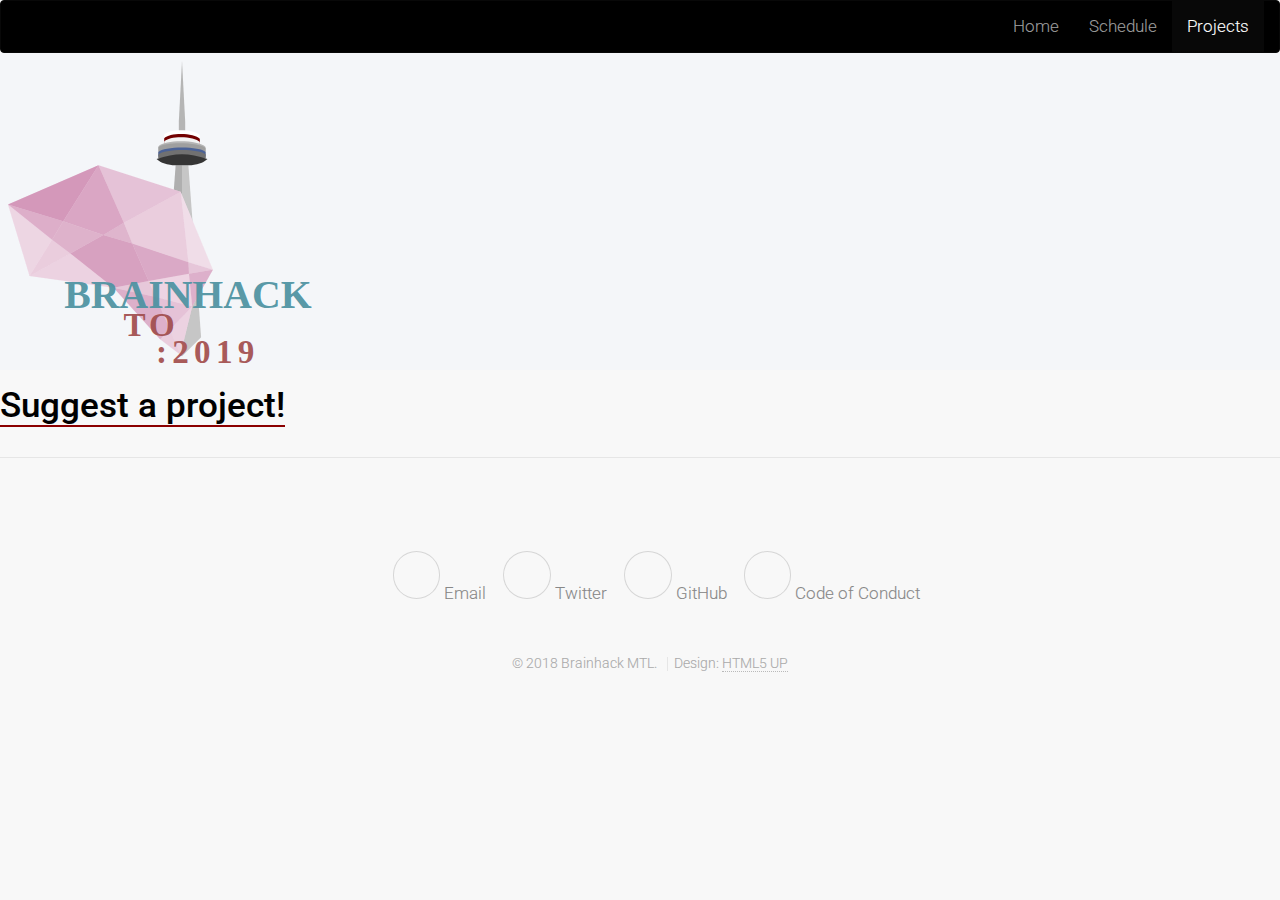
==== projects.html @ 972c3faa "final header update (hopefully)" ====
<!DOCTYPE html>
<html lang="en">

<head>
	<title>TO Brainhack Global 2019 &ndash; Projects</title>
	<meta charset="utf-8" />
	<meta name="viewport" content="width=device-width, initial-scale=1" />
	<link rel="stylesheet" href="https://maxcdn.bootstrapcdn.com/bootstrap/3.3.7/css/bootstrap.min.css"
		integrity="sha384-BVYiiSIFeK1dGmJRAkycuHAHRg32OmUcww7on3RYdg4Va+PmSTsz/K68vbdEjh4u" crossorigin="anonymous">
	<link rel="stylesheet" href="assets/css/main.css" />
	<link rel="stylesheet" href="assets/css/projects.css">
</head>

<body>

	<!-- Navbar -->
	<nav class="navbar navbar-inverse">
		<div class="container-fluid">
			<div class="navbar-header">
				<button type="button" class="navbar-toggle" data-toggle="collapse" data-target="#myNavbar">
					<span class="icon-bar"></span>
					<span class="icon-bar"></span>
					<span class="icon-bar"></span>
				</button>
			</div>
			<div class="collapse navbar-collapse" id="myNavbar">
				<ul class="nav navbar-nav navbar-right">
					<li><a href="index.html">Home</a></li>
					<li><a href="schedule.html">Schedule</a></li>
					<li class="active"><a href="#">Projects</a></li>
				</ul>
			</div>
		</div>
	</nav>

	<!-- Header -->
	<div class="prj-header">
		<div><img class="logo" src="./images/chip_retro_2.svg" alt="retro-brain-logo"></div>
	</div>
	<div id="prj-link">
		<h2 class="sug-prj-h2"><a class="sug-prj" href="https://elizabethdupre.typeform.com/to/Sf1yJB" data-mode="popup" data-hide-headers=true data-hide-footer=true target="_blank">Suggest a project!</a> <script> (function() { var qs,js,q,s,d=document, gi=d.getElementById, ce=d.createElement, gt=d.getElementsByTagName, id="typef_orm_share", b="https://embed.typeform.com/"; if(!gi.call(d,id)){ js=ce.call(d,"script"); js.id=id; js.src=b+"embed.js"; q=gt.call(d,"script")[0]; q.parentNode.insertBefore(js,q) } })() </script></h2>
	</div>

	<div class="container">
		<div class="row">
			<div id="projects"></div>
		</div>
	</div>

	<!-- Footer -->
	<section id="footer">
		<ul class="icons">
			<li><a href="mailto:erin.w.dickie@gmail.com" target="_blank" class="icon fa-envelope"><span
						class="label">Email</span></a> Email</li>
			<li><a href="https://twitter.com/brainhackorg" target="_blank" class="icon fa-twitter"><span
						class="label">Twitter</span></a> Twitter</li>
			<li><a href="https://github.com/CAMH-SCWG/to-brainhack-2018" target="_blank" class="icon fa-github"><span
						class="label">GitHub</span></a> GitHub</li>
			<li><a href="http://www.brainhack.org/code-of-conduct.html" target="_blank" class="icon fa-child"><span
						class="label">Code of Conduct</span></a> Code of Conduct</li>
		</ul>
		<div class="copyright">
			<ul class="menu">
				<li>&copy; 2018 Brainhack MTL.</li>
				<li>Design: <a href="http://html5up.net">HTML5 UP</a></li>
			</ul>
		</div>
	</section>

	<!-- Scripts -->
	<script src="assets/js/jquery.min.js"></script>
	<script src="assets/js/jquery.scrolly.min.js"></script>
	<script src="assets/js/skel.min.js"></script>
	<script src="assets/js/util.js"></script>
	<script src="assets/js/main.js"></script>
	<script src="assets/js/projects.js"></script>
	<script src="https://maxcdn.bootstrapcdn.com/bootstrap/3.3.7/js/bootstrap.min.js"></script>

</body>

</html>
---- assets/css/main.css ----
@import url("font-awesome.min.css");
@import url("https://fonts.googleapis.com/css?family=Roboto:100,100italic,300,300italic,400,400italic");

/*
	Tessellate by HTML5 UP
	html5up.net | @ajlkn
	Free for personal and commercial use under the CCA 3.0 license (html5up.net/license)
*/

/* Reset */

	html, body, div, span, applet, object, iframe, h1, h2, h3, h4, h5, h6, p, blockquote, pre, a, abbr, acronym, address, big, cite, code, del, dfn, em, img, ins, kbd, q, s, samp, small, strike, strong, sub, sup, tt, var, b, u, i, center, dl, dt, dd, ol, ul, li, fieldset, form, label, legend, table, caption, tbody, tfoot, thead, tr, th, td, article, aside, canvas, details, embed, figure, figcaption, footer, header, hgroup, menu, nav, output, ruby, section, summary, time, mark, audio, video {
		margin: 0;
		padding: 0;
		border: 0;
		font-size: 100%;
		font: inherit;
		vertical-align: baseline;
	}

	article, aside, details, figcaption, figure, footer, header, hgroup, menu, nav, section {
		display: block;
	}

	body {
		line-height: 1;
	}

	ol, ul {
		list-style: none;
		margin-top: 25px;
		margin-bottom: 25px;
	}

	li {
		text-align: left;
		list-style: none;
	}

	blockquote, q {
		quotes: none;
	}

	blockquote:before, blockquote:after, q:before, q:after {
		content: '';
		content: none;
	}

	table {
		border-collapse: collapse;
		border-spacing: 0;
	}

	body {
		-webkit-text-size-adjust: none;
	}

	th {
	border-bottom: 10px solid white;
	}

	.navbar {
		margin-bottom: 0;
		background-color: #000
	}

/* Box Model */

	*, *:before, *:after {
		-moz-box-sizing: border-box;
		-webkit-box-sizing: border-box;
		box-sizing: border-box;
	}

/* Containers */

	.container {
		margin-left: auto;
		margin-right: auto;
	}

	.container.\31 25\25 {
		width: 100%;
		max-width: 1700px;
		min-width: 1360px;
	}

	.container.\37 5\25 {
		width: 1020px;
	}

	.container.\35 0\25 {
		width: 680px;
	}

	.container.\32 5\25 {
		width: 340px;
	}

	.container {
		width: 1360px;
	}

	.map-responsive{
	overflow:hidden;
	padding-bottom:56.25%;
	position:relative;
	height:0;
	}
	.map-responsive iframe{
	left:0;
	top:0;
	height:100%;
	width:100%;
	position:absolute;
	}

	@media screen and (max-width: 1680px) {

		.container.\31 25\25 {
			width: 100%;
			max-width: 1500px;
			min-width: 1200px;
		}

		.container.\37 5\25 {
			width: 900px;
		}

		.container.\35 0\25 {
			width: 600px;
		}

		.container.\32 5\25 {
			width: 300px;
		}

		.container {
			width: 1200px;
		}

	}

	@media screen and (max-width: 1280px) {

		.container.\31 25\25 {
			width: 100%;
			max-width: 1200px;
			min-width: 960px;
		}

		.container.\37 5\25 {
			width: 720px;
		}

		.container.\35 0\25 {
			width: 480px;
		}

		.container.\32 5\25 {
			width: 240px;
		}

		.container {
			width: 960px;
		}

	}

	@media screen and (max-width: 1000px) {

		.container.\31 25\25 {
			width: 100%;
			max-width: 125%;
			min-width: 100%;
		}

		.container.\37 5\25 {
			width: 75%;
		}

		.container.\35 0\25 {
			width: 50%;
		}

		.container.\32 5\25 {
			width: 25%;
		}

		.container {
			width: 100% !important;
		}

	}

	@media screen and (max-width: 736px) {

		.container.\31 25\25 {
			width: 100%;
			max-width: 125%;
			min-width: 100%;
		}

		.container.\37 5\25 {
			width: 75%;
		}

		.container.\35 0\25 {
			width: 50%;
		}

		.container.\32 5\25 {
			width: 25%;
		}

		.container {
			width: 100% !important;
		}

	}

/* Grid */

	.row {
		border-bottom: solid 1px transparent;
		-moz-box-sizing: border-box;
		-webkit-box-sizing: border-box;
		box-sizing: border-box;
	}

	.row > * {
		float: left;
		-moz-box-sizing: border-box;
		-webkit-box-sizing: border-box;
		box-sizing: border-box;
	}

	.row:after, .row:before {
		content: '';
		display: block;
		clear: both;
		height: 0;
	}

	.row.uniform > * > :first-child {
		margin-top: 0;
	}

	.row.uniform > * > :last-child {
		margin-bottom: 0;
	}

	.row.\30 \25 > * {
		padding: 0px 0 0 0px;
	}

	.row.\30 \25 {
		margin: 0px 0 -1px 0px;
	}

	.row.uniform.\30 \25 > * {
		padding: 0px 0 0 0px;
	}

	.row.uniform.\30 \25 {
		margin: 0px 0 -1px 0px;
	}

	.row > * {
		padding: 50px 0 0 50px;
	}

	.row {
		margin: -50px 0 -1px -50px;
	}

	.row.uniform > * {
		padding: 50px 0 0 50px;
	}

	.row.uniform {
		margin: -50px 0 -1px -50px;
	}

	.row.\32 00\25 > * {
		padding: 100px 0 0 100px;
	}

	.row.\32 00\25 {
		margin: -100px 0 -1px -100px;
	}

	.row.uniform.\32 00\25 > * {
		padding: 100px 0 0 100px;
	}

	.row.uniform.\32 00\25 {
		margin: -100px 0 -1px -100px;
	}

	.row.\31 50\25 > * {
		padding: 75px 0 0 75px;
	}

	.row.\31 50\25 {
		margin: -75px 0 -1px -75px;
	}

	.row.uniform.\31 50\25 > * {
		padding: 75px 0 0 75px;
	}

	.row.uniform.\31 50\25 {
		margin: -75px 0 -1px -75px;
	}

	.row.\35 0\25 > * {
		padding: 25px 0 0 25px;
	}

	.row.\35 0\25 {
		margin: -25px 0 -1px -25px;
	}

	.row.uniform.\35 0\25 > * {
		padding: 25px 0 0 25px;
	}

	.row.uniform.\35 0\25 {
		margin: -25px 0 -1px -25px;
	}

	.row.\32 5\25 > * {
		padding: 12.5px 0 0 12.5px;
	}

	.row.\32 5\25 {
		margin: -12.5px 0 -1px -12.5px;
	}

	.row.uniform.\32 5\25 > * {
		padding: 12.5px 0 0 12.5px;
	}

	.row.uniform.\32 5\25 {
		margin: -12.5px 0 -1px -12.5px;
	}

	.\31 2u, .\31 2u\24 {
		width: 100%;
		clear: none;
		margin-left: 0;
	}

	.\31 1u, .\31 1u\24 {
		width: 91.6666666667%;
		clear: none;
		margin-left: 0;
	}

	.\31 0u, .\31 0u\24 {
		width: 83.3333333333%;
		clear: none;
		margin-left: 0;
	}

	.\39 u, .\39 u\24 {
		width: 75%;
		clear: none;
		margin-left: 0;
	}

	.\38 u, .\38 u\24 {
		width: 66.6666666667%;
		clear: none;
		margin-left: 0;
	}

	.\37 u, .\37 u\24 {
		width: 58.3333333333%;
		clear: none;
		margin-left: 0;
	}

	.\36 u, .\36 u\24 {
		width: 50%;
		clear: none;
		margin-left: 0;
	}

	.\35 u, .\35 u\24 {
		width: 41.6666666667%;
		clear: none;
		margin-left: 0;
	}

	.\34 u, .\34 u\24 {
		width: 33.3333333333%;
		clear: none;
		margin-left: 0;
	}

	.\33 u, .\33 u\24 {
		width: 25%;
		clear: none;
		margin-left: 0;
	}

	.\32 u, .\32 u\24 {
		width: 16.6666666667%;
		clear: none;
		margin-left: 0;
	}

	.\31 u, .\31 u\24 {
		width: 8.3333333333%;
		clear: none;
		margin-left: 0;
	}

	.\31 2u\24 + *,
	.\31 1u\24 + *,
	.\31 0u\24 + *,
	.\39 u\24 + *,
	.\38 u\24 + *,
	.\37 u\24 + *,
	.\36 u\24 + *,
	.\35 u\24 + *,
	.\34 u\24 + *,
	.\33 u\24 + *,
	.\32 u\24 + *,
	.\31 u\24 + * {
		clear: left;
	}

	.\-11u {
		margin-left: 91.66667%;
	}

	.\-10u {
		margin-left: 83.33333%;
	}

	.\-9u {
		margin-left: 75%;
	}

	.\-8u {
		margin-left: 66.66667%;
	}

	.\-7u {
		margin-left: 58.33333%;
	}

	.\-6u {
		margin-left: 50%;
	}

	.\-5u {
		margin-left: 41.66667%;
	}

	.\-4u {
		margin-left: 33.33333%;
	}

	.\-3u {
		margin-left: 25%;
	}

	.\-2u {
		margin-left: 16.66667%;
	}

	.\-1u {
		margin-left: 8.33333%;
	}

	@media screen and (max-width: 1680px) {

		.row > * {
			padding: 40px 0 0 40px;
		}

		.row {
			margin: -40px 0 -1px -40px;
		}

		.row.uniform > * {
			padding: 40px 0 0 40px;
		}

		.row.uniform {
			margin: -40px 0 -1px -40px;
		}

		.row.\32 00\25 > * {
			padding: 80px 0 0 80px;
		}

		.row.\32 00\25 {
			margin: -80px 0 -1px -80px;
		}

		.row.uniform.\32 00\25 > * {
			padding: 80px 0 0 80px;
		}

		.row.uniform.\32 00\25 {
			margin: -80px 0 -1px -80px;
		}

		.row.\31 50\25 > * {
			padding: 60px 0 0 60px;
		}

		.row.\31 50\25 {
			margin: -60px 0 -1px -60px;
		}

		.row.uniform.\31 50\25 > * {
			padding: 60px 0 0 60px;
		}

		.row.uniform.\31 50\25 {
			margin: -60px 0 -1px -60px;
		}

		.row.\35 0\25 > * {
			padding: 20px 0 0 20px;
		}

		.row.\35 0\25 {
			margin: -20px 0 -1px -20px;
		}

		.row.uniform.\35 0\25 > * {
			padding: 20px 0 0 20px;
		}

		.row.uniform.\35 0\25 {
			margin: -20px 0 -1px -20px;
		}

		.row.\32 5\25 > * {
			padding: 10px 0 0 10px;
		}

		.row.\32 5\25 {
			margin: -10px 0 -1px -10px;
		}

		.row.uniform.\32 5\25 > * {
			padding: 10px 0 0 10px;
		}

		.row.uniform.\32 5\25 {
			margin: -10px 0 -1px -10px;
		}

		.\31 2u\28wide\29, .\31 2u\24\28wide\29 {
			width: 100%;
			clear: none;
			margin-left: 0;
		}

		.\31 1u\28wide\29, .\31 1u\24\28wide\29 {
			width: 91.6666666667%;
			clear: none;
			margin-left: 0;
		}

		.\31 0u\28wide\29, .\31 0u\24\28wide\29 {
			width: 83.3333333333%;
			clear: none;
			margin-left: 0;
		}

		.\39 u\28wide\29, .\39 u\24\28wide\29 {
			width: 75%;
			clear: none;
			margin-left: 0;
		}

		.\38 u\28wide\29, .\38 u\24\28wide\29 {
			width: 66.6666666667%;
			clear: none;
			margin-left: 0;
		}

		.\37 u\28wide\29, .\37 u\24\28wide\29 {
			width: 58.3333333333%;
			clear: none;
			margin-left: 0;
		}

		.\36 u\28wide\29, .\36 u\24\28wide\29 {
			width: 50%;
			clear: none;
			margin-left: 0;
		}

		.\35 u\28wide\29, .\35 u\24\28wide\29 {
			width: 41.6666666667%;
			clear: none;
			margin-left: 0;
		}

		.\34 u\28wide\29, .\34 u\24\28wide\29 {
			width: 33.3333333333%;
			clear: none;
			margin-left: 0;
		}

		.\33 u\28wide\29, .\33 u\24\28wide\29 {
			width: 25%;
			clear: none;
			margin-left: 0;
		}

		.\32 u\28wide\29, .\32 u\24\28wide\29 {
			width: 16.6666666667%;
			clear: none;
			margin-left: 0;
		}

		.\31 u\28wide\29, .\31 u\24\28wide\29 {
			width: 8.3333333333%;
			clear: none;
			margin-left: 0;
		}

		.\31 2u\24\28wide\29 + *,
		.\31 1u\24\28wide\29 + *,
		.\31 0u\24\28wide\29 + *,
		.\39 u\24\28wide\29 + *,
		.\38 u\24\28wide\29 + *,
		.\37 u\24\28wide\29 + *,
		.\36 u\24\28wide\29 + *,
		.\35 u\24\28wide\29 + *,
		.\34 u\24\28wide\29 + *,
		.\33 u\24\28wide\29 + *,
		.\32 u\24\28wide\29 + *,
		.\31 u\24\28wide\29 + * {
			clear: left;
		}

		.\-11u\28wide\29 {
			margin-left: 91.66667%;
		}

		.\-10u\28wide\29 {
			margin-left: 83.33333%;
		}

		.\-9u\28wide\29 {
			margin-left: 75%;
		}

		.\-8u\28wide\29 {
			margin-left: 66.66667%;
		}

		.\-7u\28wide\29 {
			margin-left: 58.33333%;
		}

		.\-6u\28wide\29 {
			margin-left: 50%;
		}

		.\-5u\28wide\29 {
			margin-left: 41.66667%;
		}

		.\-4u\28wide\29 {
			margin-left: 33.33333%;
		}

		.\-3u\28wide\29 {
			margin-left: 25%;
		}

		.\-2u\28wide\29 {
			margin-left: 16.66667%;
		}

		.\-1u\28wide\29 {
			margin-left: 8.33333%;
		}

	}

	@media screen and (max-width: 1280px) {

		.row > * {
			padding: 30px 0 0 30px;
		}

		.row {
			margin: -30px 0 -1px -30px;
		}

		.row.uniform > * {
			padding: 30px 0 0 30px;
		}

		.row.uniform {
			margin: -30px 0 -1px -30px;
		}

		.row.\32 00\25 > * {
			padding: 60px 0 0 60px;
		}

		.row.\32 00\25 {
			margin: -60px 0 -1px -60px;
		}

		.row.uniform.\32 00\25 > * {
			padding: 60px 0 0 60px;
		}

		.row.uniform.\32 00\25 {
			margin: -60px 0 -1px -60px;
		}

		.row.\31 50\25 > * {
			padding: 45px 0 0 45px;
		}

		.row.\31 50\25 {
			margin: -45px 0 -1px -45px;
		}

		.row.uniform.\31 50\25 > * {
			padding: 45px 0 0 45px;
		}

		.row.uniform.\31 50\25 {
			margin: -45px 0 -1px -45px;
		}

		.row.\35 0\25 > * {
			padding: 15px 0 0 15px;
		}

		.row.\35 0\25 {
			margin: -15px 0 -1px -15px;
		}

		.row.uniform.\35 0\25 > * {
			padding: 15px 0 0 15px;
		}

		.row.uniform.\35 0\25 {
			margin: -15px 0 -1px -15px;
		}

		.row.\32 5\25 > * {
			padding: 7.5px 0 0 7.5px;
		}

		.row.\32 5\25 {
			margin: -7.5px 0 -1px -7.5px;
		}

		.row.uniform.\32 5\25 > * {
			padding: 7.5px 0 0 7.5px;
		}

		.row.uniform.\32 5\25 {
			margin: -7.5px 0 -1px -7.5px;
		}

		.\31 2u\28normal\29, .\31 2u\24\28normal\29 {
			width: 100%;
			clear: none;
			margin-left: 0;
		}

		.\31 1u\28normal\29, .\31 1u\24\28normal\29 {
			width: 91.6666666667%;
			clear: none;
			margin-left: 0;
		}

		.\31 0u\28normal\29, .\31 0u\24\28normal\29 {
			width: 83.3333333333%;
			clear: none;
			margin-left: 0;
		}

		.\39 u\28normal\29, .\39 u\24\28normal\29 {
			width: 75%;
			clear: none;
			margin-left: 0;
		}

		.\38 u\28normal\29, .\38 u\24\28normal\29 {
			width: 66.6666666667%;
			clear: none;
			margin-left: 0;
		}

		.\37 u\28normal\29, .\37 u\24\28normal\29 {
			width: 58.3333333333%;
			clear: none;
			margin-left: 0;
		}

		.\36 u\28normal\29, .\36 u\24\28normal\29 {
			width: 50%;
			clear: none;
			margin-left: 0;
		}

		.\35 u\28normal\29, .\35 u\24\28normal\29 {
			width: 41.6666666667%;
			clear: none;
			margin-left: 0;
		}

		.\34 u\28normal\29, .\34 u\24\28normal\29 {
			width: 33.3333333333%;
			clear: none;
			margin-left: 0;
		}

		.\33 u\28normal\29, .\33 u\24\28normal\29 {
			width: 25%;
			clear: none;
			margin-left: 0;
		}

		.\32 u\28normal\29, .\32 u\24\28normal\29 {
			width: 16.6666666667%;
			clear: none;
			margin-left: 0;
		}

		.\31 u\28normal\29, .\31 u\24\28normal\29 {
			width: 8.3333333333%;
			clear: none;
			margin-left: 0;
		}

		.\31 2u\24\28normal\29 + *,
		.\31 1u\24\28normal\29 + *,
		.\31 0u\24\28normal\29 + *,
		.\39 u\24\28normal\29 + *,
		.\38 u\24\28normal\29 + *,
		.\37 u\24\28normal\29 + *,
		.\36 u\24\28normal\29 + *,
		.\35 u\24\28normal\29 + *,
		.\34 u\24\28normal\29 + *,
		.\33 u\24\28normal\29 + *,
		.\32 u\24\28normal\29 + *,
		.\31 u\24\28normal\29 + * {
			clear: left;
		}

		.\-11u\28normal\29 {
			margin-left: 91.66667%;
		}

		.\-10u\28normal\29 {
			margin-left: 83.33333%;
		}

		.\-9u\28normal\29 {
			margin-left: 75%;
		}

		.\-8u\28normal\29 {
			margin-left: 66.66667%;
		}

		.\-7u\28normal\29 {
			margin-left: 58.33333%;
		}

		.\-6u\28normal\29 {
			margin-left: 50%;
		}

		.\-5u\28normal\29 {
			margin-left: 41.66667%;
		}

		.\-4u\28normal\29 {
			margin-left: 33.33333%;
		}

		.\-3u\28normal\29 {
			margin-left: 25%;
		}

		.\-2u\28normal\29 {
			margin-left: 16.66667%;
		}

		.\-1u\28normal\29 {
			margin-left: 8.33333%;
		}

	}

	@media screen and (max-width: 1000px) {

		.row > * {
			padding: 25px 0 0 25px;
		}

		.row {
			margin: -25px 0 -1px -25px;
		}

		.row.uniform > * {
			padding: 25px 0 0 25px;
		}

		.row.uniform {
			margin: -25px 0 -1px -25px;
		}

		.row.\32 00\25 > * {
			padding: 50px 0 0 50px;
		}

		.row.\32 00\25 {
			margin: -50px 0 -1px -50px;
		}

		.row.uniform.\32 00\25 > * {
			padding: 50px 0 0 50px;
		}

		.row.uniform.\32 00\25 {
			margin: -50px 0 -1px -50px;
		}

		.row.\31 50\25 > * {
			padding: 37.5px 0 0 37.5px;
		}

		.row.\31 50\25 {
			margin: -37.5px 0 -1px -37.5px;
		}

		.row.uniform.\31 50\25 > * {
			padding: 37.5px 0 0 37.5px;
		}

		.row.uniform.\31 50\25 {
			margin: -37.5px 0 -1px -37.5px;
		}

		.row.\35 0\25 > * {
			padding: 12.5px 0 0 12.5px;
		}

		.row.\35 0\25 {
			margin: -12.5px 0 -1px -12.5px;
		}

		.row.uniform.\35 0\25 > * {
			padding: 12.5px 0 0 12.5px;
		}

		.row.uniform.\35 0\25 {
			margin: -12.5px 0 -1px -12.5px;
		}

		.row.\32 5\25 > * {
			padding: 6.25px 0 0 6.25px;
		}

		.row.\32 5\25 {
			margin: -6.25px 0 -1px -6.25px;
		}

		.row.uniform.\32 5\25 > * {
			padding: 6.25px 0 0 6.25px;
		}

		.row.uniform.\32 5\25 {
			margin: -6.25px 0 -1px -6.25px;
		}

		.\31 2u\28narrow\29, .\31 2u\24\28narrow\29 {
			width: 100%;
			clear: none;
			margin-left: 0;
		}

		.\31 1u\28narrow\29, .\31 1u\24\28narrow\29 {
			width: 91.6666666667%;
			clear: none;
			margin-left: 0;
		}

		.\31 0u\28narrow\29, .\31 0u\24\28narrow\29 {
			width: 83.3333333333%;
			clear: none;
			margin-left: 0;
		}

		.\39 u\28narrow\29, .\39 u\24\28narrow\29 {
			width: 75%;
			clear: none;
			margin-left: 0;
		}

		.\38 u\28narrow\29, .\38 u\24\28narrow\29 {
			width: 66.6666666667%;
			clear: none;
			margin-left: 0;
		}

		.\37 u\28narrow\29, .\37 u\24\28narrow\29 {
			width: 58.3333333333%;
			clear: none;
			margin-left: 0;
		}

		.\36 u\28narrow\29, .\36 u\24\28narrow\29 {
			width: 50%;
			clear: none;
			margin-left: 0;
		}

		.\35 u\28narrow\29, .\35 u\24\28narrow\29 {
			width: 41.6666666667%;
			clear: none;
			margin-left: 0;
		}

		.\34 u\28narrow\29, .\34 u\24\28narrow\29 {
			width: 33.3333333333%;
			clear: none;
			margin-left: 0;
		}

		.\33 u\28narrow\29, .\33 u\24\28narrow\29 {
			width: 25%;
			clear: none;
			margin-left: 0;
		}

		.\32 u\28narrow\29, .\32 u\24\28narrow\29 {
			width: 16.6666666667%;
			clear: none;
			margin-left: 0;
		}

		.\31 u\28narrow\29, .\31 u\24\28narrow\29 {
			width: 8.3333333333%;
			clear: none;
			margin-left: 0;
		}

		.\31 2u\24\28narrow\29 + *,
		.\31 1u\24\28narrow\29 + *,
		.\31 0u\24\28narrow\29 + *,
		.\39 u\24\28narrow\29 + *,
		.\38 u\24\28narrow\29 + *,
		.\37 u\24\28narrow\29 + *,
		.\36 u\24\28narrow\29 + *,
		.\35 u\24\28narrow\29 + *,
		.\34 u\24\28narrow\29 + *,
		.\33 u\24\28narrow\29 + *,
		.\32 u\24\28narrow\29 + *,
		.\31 u\24\28narrow\29 + * {
			clear: left;
		}

		.\-11u\28narrow\29 {
			margin-left: 91.66667%;
		}

		.\-10u\28narrow\29 {
			margin-left: 83.33333%;
		}

		.\-9u\28narrow\29 {
			margin-left: 75%;
		}

		.\-8u\28narrow\29 {
			margin-left: 66.66667%;
		}

		.\-7u\28narrow\29 {
			margin-left: 58.33333%;
		}

		.\-6u\28narrow\29 {
			margin-left: 50%;
		}

		.\-5u\28narrow\29 {
			margin-left: 41.66667%;
		}

		.\-4u\28narrow\29 {
			margin-left: 33.33333%;
		}

		.\-3u\28narrow\29 {
			margin-left: 25%;
		}

		.\-2u\28narrow\29 {
			margin-left: 16.66667%;
		}

		.\-1u\28narrow\29 {
			margin-left: 8.33333%;
		}

	}

	@media screen and (max-width: 736px) {

		.row > * {
			padding: 20px 0 0 20px;
		}

		.row {
			margin: -20px 0 -1px -20px;
		}

		.row.uniform > * {
			padding: 20px 0 0 20px;
		}

		.row.uniform {
			margin: -20px 0 -1px -20px;
		}

		.row.\32 00\25 > * {
			padding: 40px 0 0 40px;
		}

		.row.\32 00\25 {
			margin: -40px 0 -1px -40px;
		}

		.row.uniform.\32 00\25 > * {
			padding: 40px 0 0 40px;
		}

		.row.uniform.\32 00\25 {
			margin: -40px 0 -1px -40px;
		}

		.row.\31 50\25 > * {
			padding: 30px 0 0 30px;
		}

		.row.\31 50\25 {
			margin: -30px 0 -1px -30px;
		}

		.row.uniform.\31 50\25 > * {
			padding: 30px 0 0 30px;
		}

		.row.uniform.\31 50\25 {
			margin: -30px 0 -1px -30px;
		}

		.row.\35 0\25 > * {
			padding: 10px 0 0 10px;
		}

		.row.\35 0\25 {
			margin: -10px 0 -1px -10px;
		}

		.row.uniform.\35 0\25 > * {
			padding: 10px 0 0 10px;
		}

		.row.uniform.\35 0\25 {
			margin: -10px 0 -1px -10px;
		}

		.row.\32 5\25 > * {
			padding: 5px 0 0 5px;
		}

		.row.\32 5\25 {
			margin: -5px 0 -1px -5px;
		}

		.row.uniform.\32 5\25 > * {
			padding: 5px 0 0 5px;
		}

		.row.uniform.\32 5\25 {
			margin: -5px 0 -1px -5px;
		}

		.\31 2u\28mobile\29, .\31 2u\24\28mobile\29 {
			width: 100%;
			clear: none;
			margin-left: 0;
		}

		.\31 1u\28mobile\29, .\31 1u\24\28mobile\29 {
			width: 91.6666666667%;
			clear: none;
			margin-left: 0;
		}

		.\31 0u\28mobile\29, .\31 0u\24\28mobile\29 {
			width: 83.3333333333%;
			clear: none;
			margin-left: 0;
		}

		.\39 u\28mobile\29, .\39 u\24\28mobile\29 {
			width: 75%;
			clear: none;
			margin-left: 0;
		}

		.\38 u\28mobile\29, .\38 u\24\28mobile\29 {
			width: 66.6666666667%;
			clear: none;
			margin-left: 0;
		}

		.\37 u\28mobile\29, .\37 u\24\28mobile\29 {
			width: 58.3333333333%;
			clear: none;
			margin-left: 0;
		}

		.\36 u\28mobile\29, .\36 u\24\28mobile\29 {
			width: 50%;
			clear: none;
			margin-left: 0;
		}

		.\35 u\28mobile\29, .\35 u\24\28mobile\29 {
			width: 41.6666666667%;
			clear: none;
			margin-left: 0;
		}

		.\34 u\28mobile\29, .\34 u\24\28mobile\29 {
			width: 33.3333333333%;
			clear: none;
			margin-left: 0;
		}

		.\33 u\28mobile\29, .\33 u\24\28mobile\29 {
			width: 25%;
			clear: none;
			margin-left: 0;
		}

		.\32 u\28mobile\29, .\32 u\24\28mobile\29 {
			width: 16.6666666667%;
			clear: none;
			margin-left: 0;
		}

		.\31 u\28mobile\29, .\31 u\24\28mobile\29 {
			width: 8.3333333333%;
			clear: none;
			margin-left: 0;
		}

		.\31 2u\24\28mobile\29 + *,
		.\31 1u\24\28mobile\29 + *,
		.\31 0u\24\28mobile\29 + *,
		.\39 u\24\28mobile\29 + *,
		.\38 u\24\28mobile\29 + *,
		.\37 u\24\28mobile\29 + *,
		.\36 u\24\28mobile\29 + *,
		.\35 u\24\28mobile\29 + *,
		.\34 u\24\28mobile\29 + *,
		.\33 u\24\28mobile\29 + *,
		.\32 u\24\28mobile\29 + *,
		.\31 u\24\28mobile\29 + * {
			clear: left;
		}

		.\-11u\28mobile\29 {
			margin-left: 91.66667%;
		}

		.\-10u\28mobile\29 {
			margin-left: 83.33333%;
		}

		.\-9u\28mobile\29 {
			margin-left: 75%;
		}

		.\-8u\28mobile\29 {
			margin-left: 66.66667%;
		}

		.\-7u\28mobile\29 {
			margin-left: 58.33333%;
		}

		.\-6u\28mobile\29 {
			margin-left: 50%;
		}

		.\-5u\28mobile\29 {
			margin-left: 41.66667%;
		}

		.\-4u\28mobile\29 {
			margin-left: 33.33333%;
		}

		.\-3u\28mobile\29 {
			margin-left: 25%;
		}

		.\-2u\28mobile\29 {
			margin-left: 16.66667%;
		}

		.\-1u\28mobile\29 {
			margin-left: 8.33333%;
		}

	}

/* Basic */

	@-ms-viewport {
		width: device-width;
	}

	body {
		background: #F8F8F8;
		font-family: 'Roboto', sans-serif;
		font-weight: 300;
		font-size: 17pt;
		line-height: 1.75em;
		color: #888;
		-webkit-text-stroke: 0.1px;
	}

		body.is-loading * {
			-moz-transition: none !important;
			-webkit-transition: none !important;
			-ms-transition: none !important;
			transition: none !important;
			-moz-animation: none !important;
			-webkit-animation: none !important;
			-ms-animation: none !important;
			animation: none !important;
		}

	.dark {
		color: #aaa;
		color: rgba(255, 255, 255, 0.65);
	}

	input, textarea, select {
		font-family: 'Roboto', sans-serif;
		font-weight: 300;
		font-size: 17pt;
		line-height: 1.75em;
		color: #888;
		-webkit-text-stroke: 0.1px;
	}

	h1, h2, h3, h4, h5, h6 {
		color: #666;
		margin: 0 0 1em 0;
		font-weight: 100;
		line-height: 1.5em;
	}

	h1 a, h2 a, h3 a, h4 a, h5 a, h6 a {
		color: inherit;
		text-decoration: none;
	}

	.dark h1, .dark h2, .dark h3, .dark h4, .dark h5, .dark h6 {
		color: #fff;
	}

	strong, b {
		font-weight: 400;
		color: inherit;
	}

	.dark strong, .dark b {
		color: #fff;
		color: rgba(255, 255, 255, 0.85);
	}

	em, i {
		font-style: italic;
	}

	a {
		-moz-transition: border-bottom-color 0.25s ease-in-out;
		-webkit-transition: border-bottom-color 0.25s ease-in-out;
		-ms-transition: border-bottom-color 0.25s ease-in-out;
		transition: border-bottom-color 0.25s ease-in-out;
		color: inherit;
		text-decoration: none;
		border-bottom: dotted 1px rgba(0, 0, 0, 0.25);
	}

		a:hover {
			border-bottom-color: transparent;
		}

	.dark a {
		color: #fff;
		border-bottom-color: rgba(255, 255, 255, 0.5);
	}

		.dark a:hover {
			border-bottom-color: rgba(255, 255, 255, 0);
		}

	sub {
		position: relative;
		top: 0.5em;
		font-size: 0.8em;
	}

	sup {
		position: relative;
		top: -0.5em;
		font-size: 0.8em;
	}

	hr {
		border: 0;
		border-top: solid 1px #e6e6e6;
		margin: 2em 0 2em 0;
	}

	.dark hr {
		border-top-color: rgba(255, 255, 255, 0.5);
	}

	blockquote {
		border-left: solid 0.25em #e6e6e6;
		padding: 1em 0 1em 2em;
		font-style: italic;
	}

	.dark blockquote {
		border-left-color: rgba(255, 255, 255, 0.5);
	}

	p, ul, ol, dl, table {
		margin-bottom: 1em;
	}

	p {
		text-align: justify;
	}

	header {
		margin-bottom: 1em;
	}

		header h1, header h2, header h3, header h4, header h5, header h6 {
			margin: 0;
		}

		header p {
			display: block;
			margin: 0;
			padding: 0.25em 0 0.5em 0;
		}

	footer {
		padding-top: 1.5em;
	}

	br.clear {
		clear: both;
	}

	.featured {
		text-align: center;
	}

		.featured p {
			text-align: center;
		}

/* Sections/Article */

	section,
	article {
		margin-bottom: 3em;
	}

	section > :last-child,
	article > :last-child,
	section:last-child,
	article:last-child {
		margin-bottom: 0;
	}

	.row > section,
	.row > article {
		margin-bottom: 0;
	}

/* Image */

	.image {
		position: relative;
		display: inline-block;
		border: 0;
	}

		.image:after {
			content: '';
			position: absolute;
			left: 0;
			top: 0;
			width: 100%;
			height: 100%;
			/* background: url("images/overlay.png"); */
		}

		.image img {
			display: block;
			width: 100%;
			border-radius: 0.5em;
		}

		.image.featured {
			display: block;
			width: 100%;
			margin: 0 0 2em 0;
		}

		.image.fit {
			display: block;
			width: 100%;
			padding-left: 20pt;
		}

		.image.left {
			float: left;
			margin: 0 2em 2em 0;
		}

		.image.centered {
			display: block;
			margin: 0 0 2em 0;
		}

			.image.centered img {
				margin: 0 auto;
				width: auto;
			}
/* List */

	ul.default {
		list-style: disc;
		padding-left: 1em;
	}

		ul.default li {
			padding-left: 0.5em;
		}

	ul.icons {
		cursor: default;
	}

		ul.icons li {
			display: inline-block;
			padding-left: 0.75em;
		}

		ul.icons a {
			-moz-transition: background-color 0.25s ease-in-out;
			-webkit-transition: background-color 0.25s ease-in-out;
			-ms-transition: background-color 0.25s ease-in-out;
			transition: background-color 0.25s ease-in-out;
			display: inline-block;
			width: 2.75em;
			height: 2.75em;
			line-height: 2.8em;
			text-align: center;
			border: 0;
			box-shadow: inset 0 0 0 1px #e6e6e6;
			border-radius: 100%;
			color: #aaa;
		}

			ul.icons a:hover {
				background: rgba(0, 0, 0, 0.025);
			}

	ul.menu {
		cursor: default;
	}

		ul.menu li {
			display: inline-block;
			line-height: 1em;
			border-left: solid 1px #e6e6e6;
			padding: 0 0 0 0.5em;
			margin: 0 0 0 0.5em;
		}

			ul.menu li:first-child {
				border-left: 0;
				padding-left: 0;
				margin-left: 0;
			}

	ul.actions {
		cursor: default;
	}

		ul.actions li {
			display: inline-block;
			margin: 0 0 0 0.5em;
		}

			ul.actions li:first-child {
				margin-left: 0;
			}

	ol.default {
		list-style: decimal;
		padding-left: 1.25em;
	}

		ol.default li {
			padding-left: 0.25em;
		}

/* Form */

	form .actions {
		margin-bottom: 0;
	}

	form label {
		display: block;
	}

	form input[type="text"],
	form input[type="email"],
	form input[type="password"],
	form select,
	form .select,
	form textarea {
		-moz-transition: all 0.25s ease-in-out;
		-webkit-transition: all 0.25s ease-in-out;
		-ms-transition: all 0.25s ease-in-out;
		transition: all 0.25s ease-in-out;
		-moz-appearance: none;
		-webkit-appearance: none;
		-ms-appearance: none;
		appearance: none;
		display: block;
		box-shadow: inset 0 0 0 1px #e6e6e6;
		background: #f8f8f8;
		width: 100%;
		padding: 0.85em 1em 0.85em 1em;
		border-radius: 0.25em;
		border: 0;
	}

		form input[type="text"]:focus,
		form input[type="email"]:focus,
		form input[type="password"]:focus,
		form select:focus,
		form .select:focus,
		form textarea:focus {
			outline: 0;
			box-shadow: inset 0 0 0 1px #afd9e0;
			background: #fcfcfc;
		}

	form input[type="text"],
	form input[type="email"],
	form input[type="password"],
	form select {
		line-height: 1.25em;
	}

	form textarea {
		min-height: 13em;
	}

	form select {
		position: relative;
	}

		form select option:not(:checked) {
			color: #000;
		}

	form .select {
		position: relative;
		padding: 0;
		overflow-x: hidden;
		outline: 0;
	}

		form .select select {
			width: calc(100% + 2em);
			background: none !important;
			box-shadow: none !important;
			border: 0 !important;
			cursor: pointer;
		}

			form .select select::-moz-focus-inner {
				border: 0;
				outline: 0;
			}

		form .select:before {
			content: '';
			position: absolute;
			top: 15%;
			right: 1em;
			width: 1.25em;
			height: 75%;
			background: url("images/arrow.svg") center center no-repeat;
			background-size: contain;
			z-index: 0;
		}

		form .select select::-ms-expand {
			display: none;
		}

	form ::-moz-focus-inner {
		border: 0;
	}

	form .formerize-placeholder {
		color: #555 !important;
	}

	form ::-webkit-input-placeholder {
		color: #aaa !important;
	}

	form :-moz-placeholder {
		color: #555 !important;
	}

	form ::-moz-placeholder {
		color: #555 !important;
	}

	form :-ms-input-placeholder {
		color: #555 !important;
	}

	.dark form input[type="text"],
	.dark form input[type="email"],
	.dark form input[type="password"],
	.dark form select,
	.dark form .select,
	.dark form textarea {
		background: none;
		box-shadow: inset 0 0 0 1px rgba(255, 255, 255, 0.5);
		color: #fff;
	}

		.dark form input[type="text"]:focus,
		.dark form input[type="email"]:focus,
		.dark form input[type="password"]:focus,
		.dark form select:focus,
		.dark form .select:focus,
		.dark form textarea:focus {
			background: rgba(255, 255, 255, 0.1);
			box-shadow: inset 0 0 0 1px #fff;
		}

	.dark form .select:before {
		background: url("images/dark-arrow.svg") center center no-repeat;
		background-size: contain;
	}

	.dark form .formerize-placeholder {
		color: #aaa !important;
		color: rgba(255, 255, 255, 0.85) !important;
	}

	.dark form ::-webkit-input-placeholder {
		color: rgba(255, 255, 255, 0.85) !important;
	}

	.dark form :-moz-placeholder {
		color: rgba(255, 255, 255, 0.85) !important;
	}

	.dark form ::-moz-placeholder {
		color: rgba(255, 255, 255, 0.85) !important;
	}

	.dark form :-ms-input-placeholder {
		color: rgba(255, 255, 255, 0.85) !important;
	}

/* Table */

	table {
		width: 100%;
	}

		table.default {
			width: 100%;
			border-collapse: collapse;
		}

			table.default tbody tr {
				border: solid 1px #e6e6e6;
			}

				table.default tbody tr:nth-child(2n+2) {
					background: #f8f8f8;
				}

			table.default td {
				padding: 0.5em 1em 0.5em 1em;
			}

			table.default th {
				text-align: left;
				padding: 0.5em 1em 1em 1em;
			}

			table.default tfoot td {
				padding-top: 1em;
			}

	.dark table.default tbody tr {
		border-color: rgba(255, 255, 255, 0.5);
	}

		.dark table.default tbody tr:nth-child(2n+2) {
			background: rgba(255, 255, 255, 0.1);
		}

/* Button */

	input[type="button"],
	input[type="submit"],
	input[type="reset"],
	button,
	.button {
		-moz-transition: all 0.25s ease-in-out;
		-webkit-transition: all 0.25s ease-in-out;
		-ms-transition: all 0.25s ease-in-out;
		transition: all 0.25s ease-in-out;
		-webkit-appearance: none;
		position: relative;
		display: inline-block;
		background: #3d3d3d;
		padding: 0.85em 3em 0.85em 3em;
		margin: 10px;
		border-radius: 0.25em;
		cursor: pointer;
		border: 0;
		color: #fff;
		text-align: center;
		text-decoration: none;
	}

		input[type="button"]:hover,
		input[type="submit"]:hover,
		input[type="reset"]:hover,
		button:hover,
		.button:hover {
			background: #4f4f4f;
		}

		input[type="button"].alt,
		input[type="submit"].alt,
		input[type="reset"].alt,
		button.alt,
		.button.alt {
			color: inherit;
			box-shadow: inset 0 0 0 1px #e6e6e6;
			background: none;
		}

			input[type="button"].alt:hover,
			input[type="submit"].alt:hover,
			input[type="reset"].alt:hover,
			button.alt:hover,
			.button.alt:hover {
				background: rgba(0, 0, 0, 0.025);
			}

	.dark input[type="button"],
	.dark input[type="submit"],
	.dark input[type="reset"],
	.dark button,
	.dark .button {
		background: rgba(255, 255, 255, 0.15);
		box-shadow: inset 0 0 0 1px #fff;
		color: #fff;
	}

		.dark input[type="button"]:hover,
		.dark input[type="submit"]:hover,
		.dark input[type="reset"]:hover,
		.dark button:hover,
		.dark .button:hover {
			background: rgba(255, 255, 255, 0.25);
		}

		.dark input[type="button"].alt,
		.dark input[type="submit"].alt,
		.dark input[type="reset"].alt,
		.dark button.alt,
		.dark .button.alt {
			background: none;
			box-shadow: inset 0 0 0 1px rgba(255, 255, 255, 0.5);
		}

			.dark input[type="button"].alt:hover,
			.dark input[type="submit"].alt:hover,
			.dark input[type="reset"].alt:hover,
			.dark button.alt:hover,
			.dark .button.alt:hover {
				background: rgba(255, 255, 255, 0.15);
				box-shadow: inset 0 0 0 1px #fff;
			}

/* Feature Icon */

	.feature-icon {
		display: inline-block;
		position: relative;
		padding-bottom: 2.75em;
		margin-bottom: 2.75em;
		cursor: default;
	}

		.feature-icon .icon {
			display: inline-block;
			width: 2em;
			height: 2em;
			font-size: 4.5em;
			border-radius: 100%;
			box-shadow: inset 0 0 0 1px #666;
			color: #666;
			line-height: 2.1em;
		}

		.feature-icon:before {
			content: '';
			background: #666;
			position: absolute;
			bottom: 0;
			left: 50%;
			margin-left: -0.325em;
			width: 0.65em;
			height: 0.65em;
			display: block;
			border-radius: 100%;
		}

		.feature-icon:after {
			content: '';
			position: absolute;
			left: 50%;
			bottom: 0.65em;
			width: 1px;
			height: 2.05em;
			background: #666;
			margin-left: -0.5px;
		}

	.dark .feature-icon .icon {
		background: rgba(255, 255, 255, 0.15);
		box-shadow: inset 0 0 0 1px rgba(255, 255, 255, 0.5);
		color: #fff;
	}

	.dark .feature-icon:before, .dark .feature-icon:after {
		background: rgba(255, 255, 255, 0.5);
	}

/* Icons */

	.icon {
		text-decoration: none;
	}

		.icon:before {
			display: inline-block;
			font-family: FontAwesome;
			font-size: 1.25em;
			text-decoration: none;
			font-style: normal;
			font-weight: normal;
			line-height: 1;
			-webkit-font-smoothing: antialiased;
			-moz-osx-font-smoothing: grayscale;
		}

		.icon > .label {
			display: none;
		}

/* Header */

	#header {
		position: relative;
		margin: 0;
		background-image: url("https://github.com/CAMH-SCWG/to-brainhack-2018/raw/master/images/brainhack_webbanner.jpg");
		background-size: cover;
		background-position: top right, center center;
		background-repeat: no-repeat;
		padding: 14em 0 14em 0;
		text-align: center;
		color: #fff;
	}

		#header header h1 {
			font-size: 2.25em;
			line-height: 1.25em;
			margin-bottom: 0;
		}

		#header header p {
			margin-top: 1.25em;
			font-weight: 100;
			padding: 0;
			font-size: 1.25em;
			line-height: 1.5em;
			text-align: center;
		}

		#header footer {
			padding-top: 1.5em;
		}

/* Main Sections */

	.main {
		position: relative;
		margin: 0;
	}

		.main > header {
			background: #fff;
			text-align: center;
			padding: 5em 0 5em 0;
			margin: 0;
		}

			.main > header h2 {
				font-size: 2em;
				font-weight: 100;
				margin-bottom: 0;
			}

			.main > header h3 {
				font-size: 1.25em;
				font-weight: 100;
				margin-bottom: 0;
			}

			.main > header p {
				margin: 2em 0 0 0;
				padding: 5px;
				text-align: left;
			}

			.main > header td {
				padding: 10px;
			}

		.main > .content {
			padding: 6em 0 6em 0;
		}

			.main > .content h3 {
				font-size: 1.5em;
			}

			.main > .content.dark {
				background: #433;
			}

			.main > .content.style1 {
				background: url("images/bgtr.svg") top right no-repeat, url("images/bgbl.svg") bottom left no-repeat, linear-gradient(45deg, #b39c68, #a56365, #412e4c);
			}

			.main > .content.style2 {
				background: url("images/bgtr.svg") top right no-repeat, url("images/bgbl.svg") bottom left no-repeat, linear-gradient(45deg, #384955, #655361, #85505f);
				text-align: center;
			}

/* Footer */

	#footer {
		position: relative;
		margin: 0;
		text-align: center;
		padding: 4em 0 8em 0;
		box-shadow: inset 0 1px 0 0 #e6e6e6;
	}

		#footer .copyright {
			margin-top: 3em;
			font-size: 0.8em;
			color: #aaa;
		}

			#footer .copyright a {
				color: inherit;
			}

		#footer ul.icons a {
			box-shadow: inset 0 0 0 1px #d6d6d6;
		}

/* Project pitches */
	.projects {
		text-align: center;
	}
		h2 {
			color: #666;
			font-weight: 100;
			margin-bottom: 0em;
			line-height: 1.5em;
			font-size: 2em
		}

		ul {
			padding-left: 15pt;
		}

		p {
			padding-left: 15pt
		}

		.pitch {
			width: 45%;
			height: 500px;
			position: relative;
			display: inline-block;
			float: none;
			background-color: #fff;
			margin-top: 10px;
			vertical-align: middle;
		}

		.pitch header img {
		  border-radius: 100%;
		  height: 100px;
		  width: 100px;
		}

		.pitch p {
			padding: 15px;
		}

		@media screen and (max-width: 736px) {
		  .pitch {
			Display: block;
			Width: 100%;
		  }
		}

/* Wide */

	@media screen and (max-width: 1680px) {

		/* Basic */

			body, input, textarea, select {
				font-size: 15pt;
				line-height: 1.75em;
			}

	}

/* Normal */

	@media screen and (max-width: 1280px) {

		/* Basic */

			body, input, textarea, select {
				font-size: 13pt;
				line-height: 1.65em;
			}

		/* Feature Icon */

			.feature-icon {
				margin-bottom: 2em;
			}

		/* Header */

			#header {
				padding: 12em 0 12em 0;
			}

		/* Main Sections */

			.main > header {
				padding: 4em 0 4em 0;
			}

			.main > .content {
				padding: 4em 0 4em 0;
			}

	}

/* Narrow */

	@media screen and (max-width: 1000px) {

		/* Basic */

			header, footer, h2, h3, h4, h5, h6, header > p {
				text-align: center;
			}

		/* Sections/Article */

			section, article {
				margin: 0 0 2.5em 0 !important;
			}

			.row > section, .row > article {
				margin: 0 0 2.5em 0 !important;
			}

		/* Table */

			.table-wrapper {
				width: 100%;
				overflow-x: scroll;
				padding-left: 1px;
				-webkit-overflow-scrolling: touch;
			}

		/* List */

			ul.actions {
				text-align: center;
			}

		/* Header */

			#header {
				margin: 0 !important;
				padding: 8em 2em 8em 2em;
			}

				#header header p {
					margin-top: 1em;
				}

				#header footer {
					padding-top: 1.25em;
				}

		/* Main Sections */

			.main {
				margin: 0 !important;
			}

				.main > header {
					padding: 3.5em 2em 3.5em 2em;
				}

					.main > header h2 {
						font-size: 1.85em;
					}

					.main > header br {
						display: none;
					}

					.main > header p {
						margin: 1.5em 0 0 0;
					background-image: url("htt}

				.main > .content {
					padding: 3.5em 20px 3.5em 20px;
				}

					.main > .content > .container > :last-child {
						margin-bottom: 0 !important;
					}

		/* Footer */

			#footer {
				margin: 0 !important;
				padding: 3em 0 3em 0;
			}

				#footer .copyright {
					margin-top: 2em;
				}

	}

/* Mobile */

	@media screen and (max-width: 736px) {

		/* Basic */

			body, input, textarea, select {
				font-size: 11pt;
			}

		/* Sections/Article */

			section, article {
				margin: 0 0 1.5em 0 !important;
			}

			.row > section, .row > article {
				margin: 0 0 1.5em 0 !important;
			}

		/* Button */

			.button {
				padding-left: 0;
				padding-right: 0;
				width: 100%;
				max-width: 300px;
			}

		/* List */

			ul.icons li {
				padding-left: 0.35em;
			}

			ul.actions li {
				display: block;
				margin: 1em 0 1em 0;
			}

			ul.menu li {
				border: 0;
				padding: 0;
				display: block;
				margin: 1em 1em 1em 1em;
				text-align: center;
			}

		/* Header */

			#header {
				padding: 6em 20px 6em 20px;
			}

				#header > header {
					padding: 0 1em 0 1em;
				}

		/* Main Sections */

			.main > header {
				padding: 3em 20px 3em 20px;
			}

				.main > header h2 {
					font-size: 1.5em;
				}

			.main > .content {
				padding: 3em 20px 3em 20px;
			}

				.main > .content h3 {
					font-size: 1.25em;
				}

	}
---- assets/css/projects.css ----
hr {
    border: 0;
    height: 1px;
    background: #333;
    background-image: -webkit-linear-gradient(left, #ccc, #333, #ccc);
    background-image: -moz-linear-gradient(left, #ccc, #333, #ccc);
    background-image: -ms-linear-gradient(left, #ccc, #333, #ccc);
    background-image: -o-linear-gradient(left, #ccc, #333, #ccc);
}
/* 
h3 {
    font-size: 1.25em;
}

.projects {
    text-align: center;
}
    h2 {
        color: #666;
        font-weight: 100;
        margin-bottom: 0em;
        line-height: 1.5em;
        font-size: 2em
    }

    ul {
        padding-left: 15pt;
    }

    p {
        padding-left: 15pt
    }

    .pitch {
        width: 45%;
        height: 500px;
        position: relative;
        display: inline-block;
        float: none;
        background-color: #fff;
        margin-top: 10px;
        vertical-align: middle;
    }

    .pitch header img {
      border-radius: 100%;
      height: 100px;
      width: 100px;
    }

    .pitch p {
        padding: 15px;
    }

    @media screen and (max-width: 736px) {
      .pitch {
        Display: block;
        Width: 100%;
      }
    } */

    .prj {
        box-shadow: 0 4px 8px 0 rgba(0, 0, 0, 0.2), 0 6px 20px 0 rgba(0, 0, 0, 0.19);
        text-align: left;
        background-color: #f4f6f9;
        padding: 1.5em;
    }

    .prj-header {
        padding: 0.25em;
        text-align: center;
        background: #f4f6f9;
        color: white;
        font-size: 30px;
        display: inline-block;
    }

    .logo{
        max-width: 25%;
        height: auto;
        float: left;
        clear: both;
    }
    #header-logo {
        background-color: white;
    }
    .header-text {
        font-size: 2em;
        font-weight: 100;
        margin-bottom: 0;
    }

    #prj-link {
        color: black;
        margin-bottom: 1.5em;
    }
    
    .sug-prj {
        text-align: left;
        font-weight: 500;
        border-bottom: 2px solid darkred;
    }
    .sug-prj:hover {
        color: #d1b5c6;
        text-decoration: none;
        border-bottom-color: darkred;
    }

    .sug-prj-h2 {
        text-align: left;
        clear: both;
        color: black;
    }
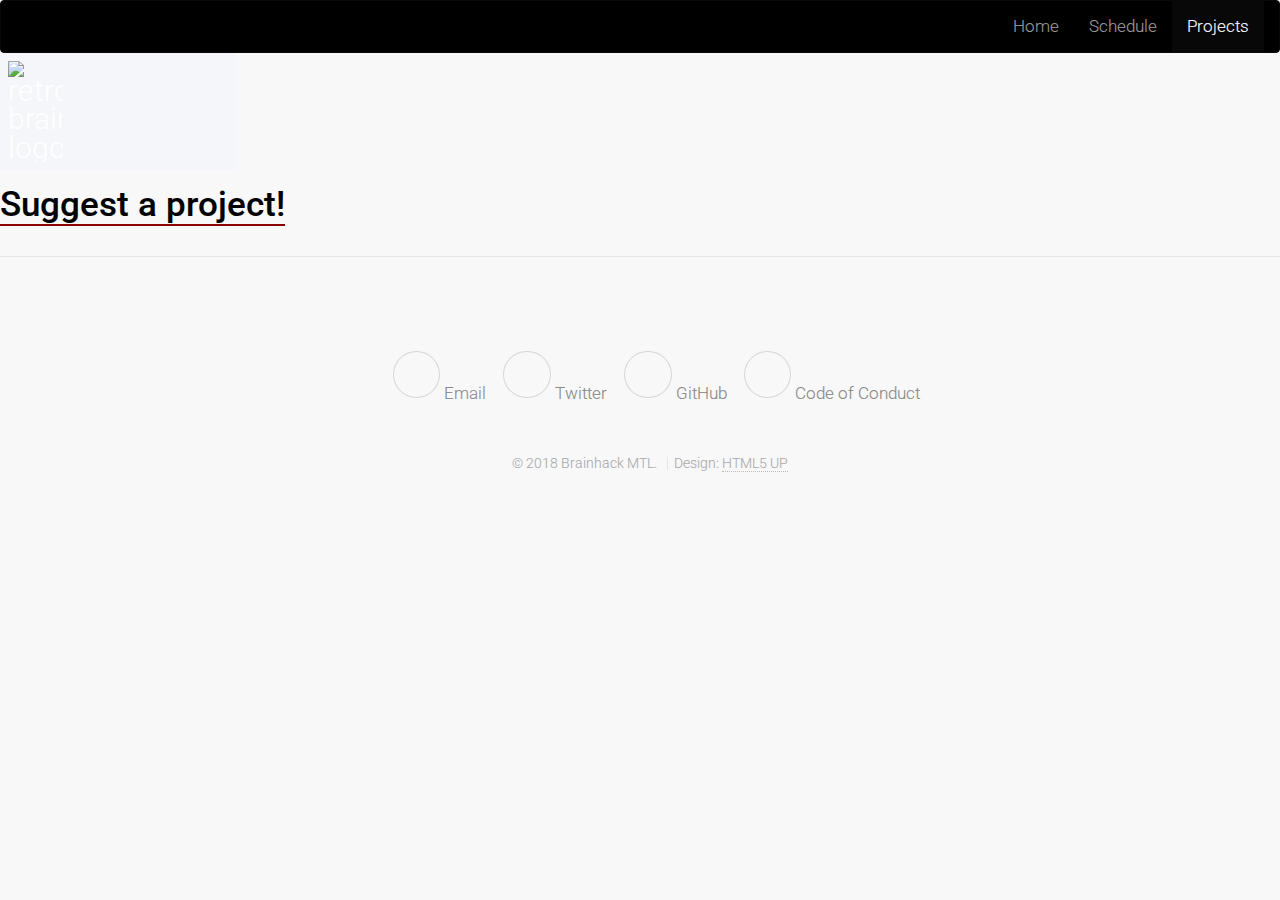
==== commit d1951c69: "proper font loading for projects page" ====
--- a/projects.html
+++ b/projects.html
@@ -7,6 +7,8 @@
 	<meta name="viewport" content="width=device-width, initial-scale=1" />
 	<link rel="stylesheet" href="https://maxcdn.bootstrapcdn.com/bootstrap/3.3.7/css/bootstrap.min.css"
 		integrity="sha384-BVYiiSIFeK1dGmJRAkycuHAHRg32OmUcww7on3RYdg4Va+PmSTsz/K68vbdEjh4u" crossorigin="anonymous">
+	<link href="https://fonts.googleapis.com/css?family=Press+Start+2P" rel="stylesheet">
+	<link href="https://fonts.googleapis.com/css?family=Montserrat" rel="stylesheet">
 	<link rel="stylesheet" href="assets/css/main.css" />
 	<link rel="stylesheet" href="assets/css/projects.css">
 </head>
@@ -35,10 +37,10 @@
 
 	<!-- Header -->
 	<div class="prj-header">
-		<div><img class="logo" src="./images/chip_retro_2.svg" alt="retro-brain-logo"></div>
+		<div><img class="logo" src="./images/projects_brain_tower.svg" alt="retro-brain-logo"></div>
 	</div>
 	<div id="prj-link">
-		<h2 class="sug-prj-h2"><a class="sug-prj" href="https://elizabethdupre.typeform.com/to/Sf1yJB" data-mode="popup" data-hide-headers=true data-hide-footer=true target="_blank">Suggest a project!</a> <script> (function() { var qs,js,q,s,d=document, gi=d.getElementById, ce=d.createElement, gt=d.getElementsByTagName, id="typef_orm_share", b="https://embed.typeform.com/"; if(!gi.call(d,id)){ js=ce.call(d,"script"); js.id=id; js.src=b+"embed.js"; q=gt.call(d,"script")[0]; q.parentNode.insertBefore(js,q) } })() </script></h2>
+		<h2 class="sug-prj-h2"><a class="sug-prj" href="https://docs.google.com/forms/d/e/1FAIpQLSe87uijqLn3oYA3CiZ4BWmYe9z6SYHd9r05hBLc5zU6RomJ_A/viewform?usp=sf_link" data-mode="popup" data-hide-headers=true data-hide-footer=true target="_blank">Suggest a project!</a> <script> (function() { var qs,js,q,s,d=document, gi=d.getElementById, ce=d.createElement, gt=d.getElementsByTagName, id="typef_orm_share", b="https://embed.typeform.com/"; if(!gi.call(d,id)){ js=ce.call(d,"script"); js.id=id; js.src=b+"embed.js"; q=gt.call(d,"script")[0]; q.parentNode.insertBefore(js,q) } })() </script></h2>
 	</div>
 
 	<div class="container">
